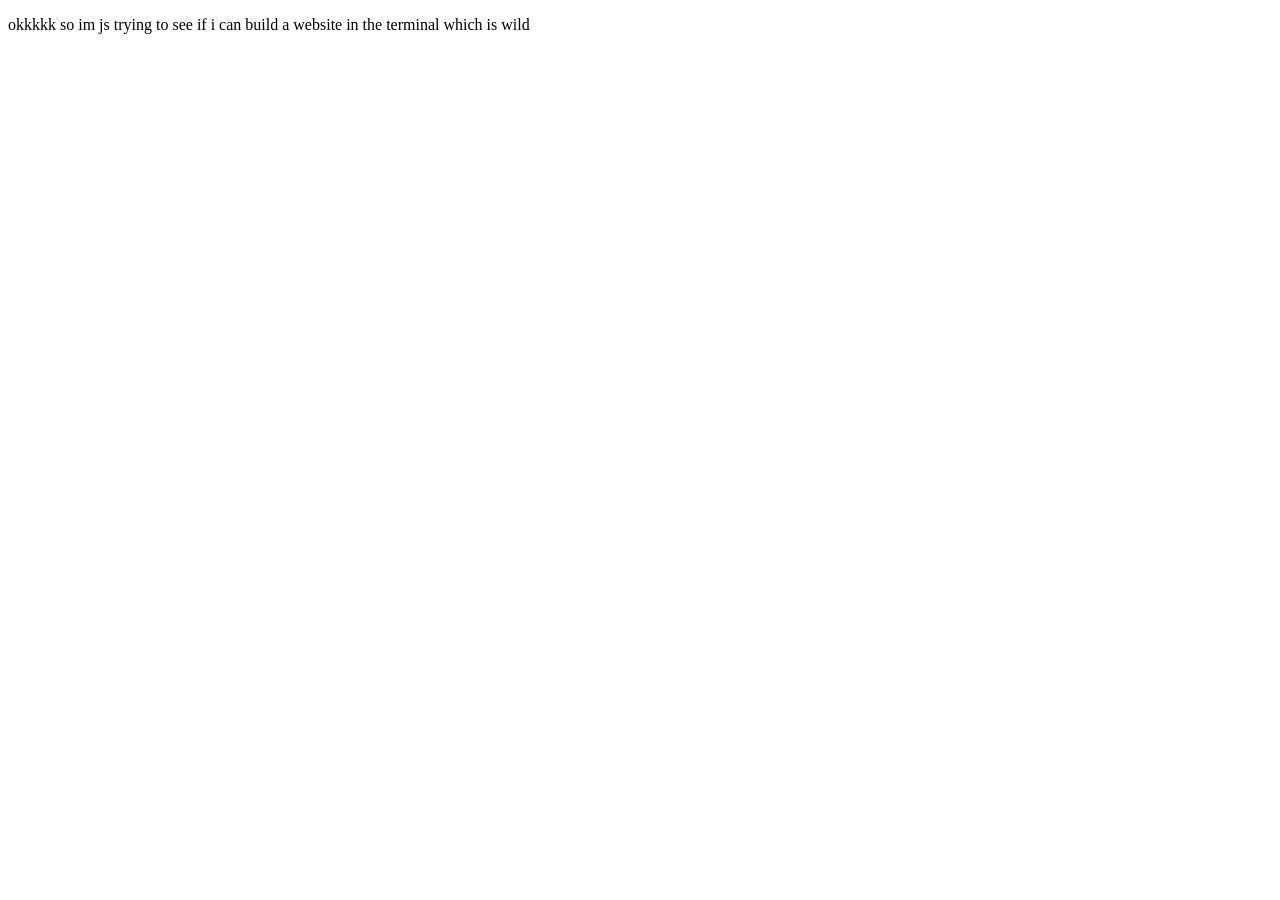
==== index.html @ 6a1ff90c "Rename web.html to index.html" ====
<!DOCTYPE html>
<html>
<head>

<link rel="stylesheet" href="style.css">

<title>APRIL 21 TEST WEBSITE</title>
<head>
<body>
<p>okkkkk so im js trying to see if i can build a website in the terminal which is wild</p>
</body>
</html>
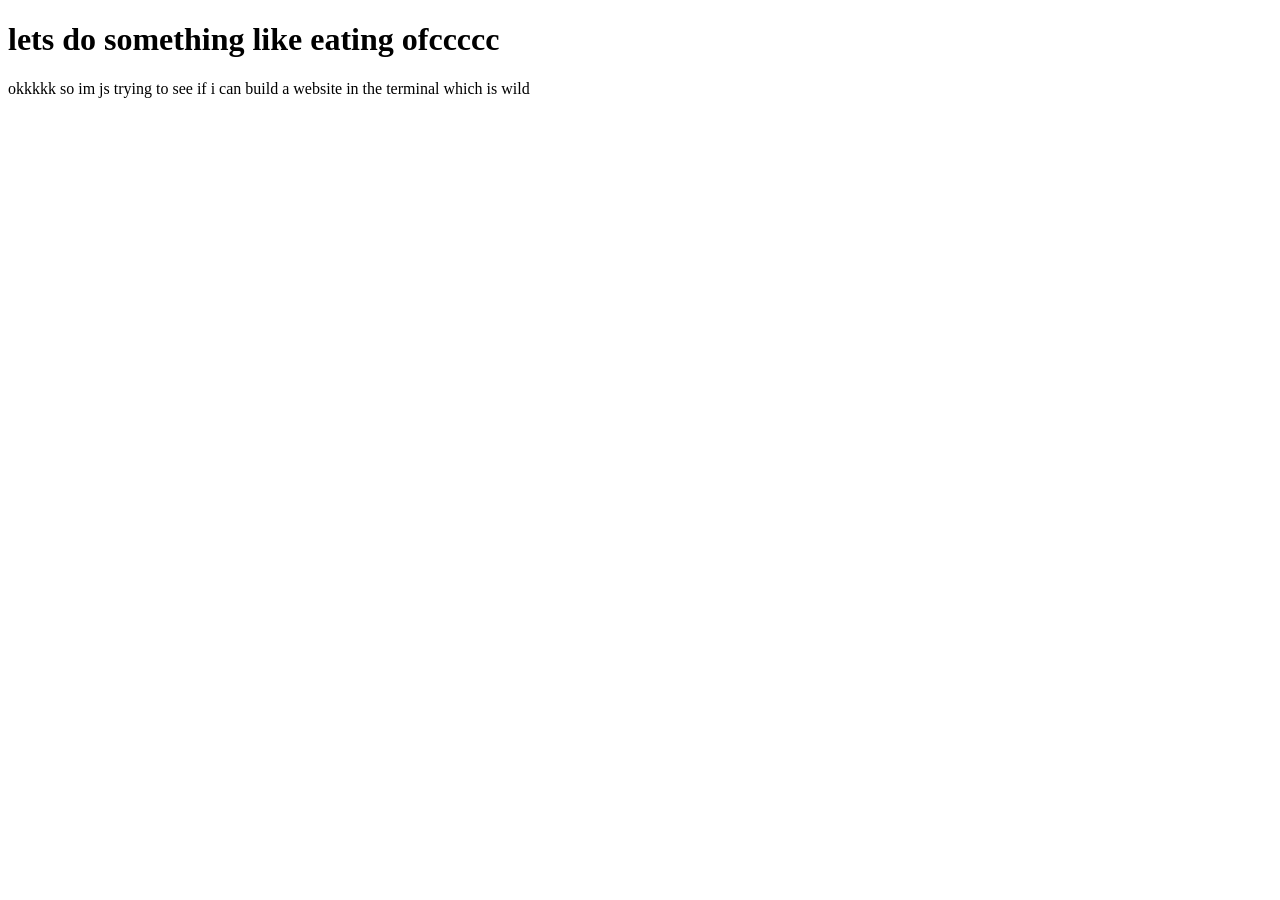
==== commit a0ee4451: "Update index.html with new content" ====
--- a/index.html
+++ b/index.html
@@ -7,6 +7,7 @@
 <title>APRIL 21 TEST WEBSITE</title>
 <head>
 <body>
+<h1>lets do something like eating ofccccc</h1>
 <p>okkkkk so im js trying to see if i can build a website in the terminal which is wild</p>
 </body>
 </html>
--- a/style.css
+++ b/style.css
@@ -0,0 +1,3 @@
+# this is test #
+
+
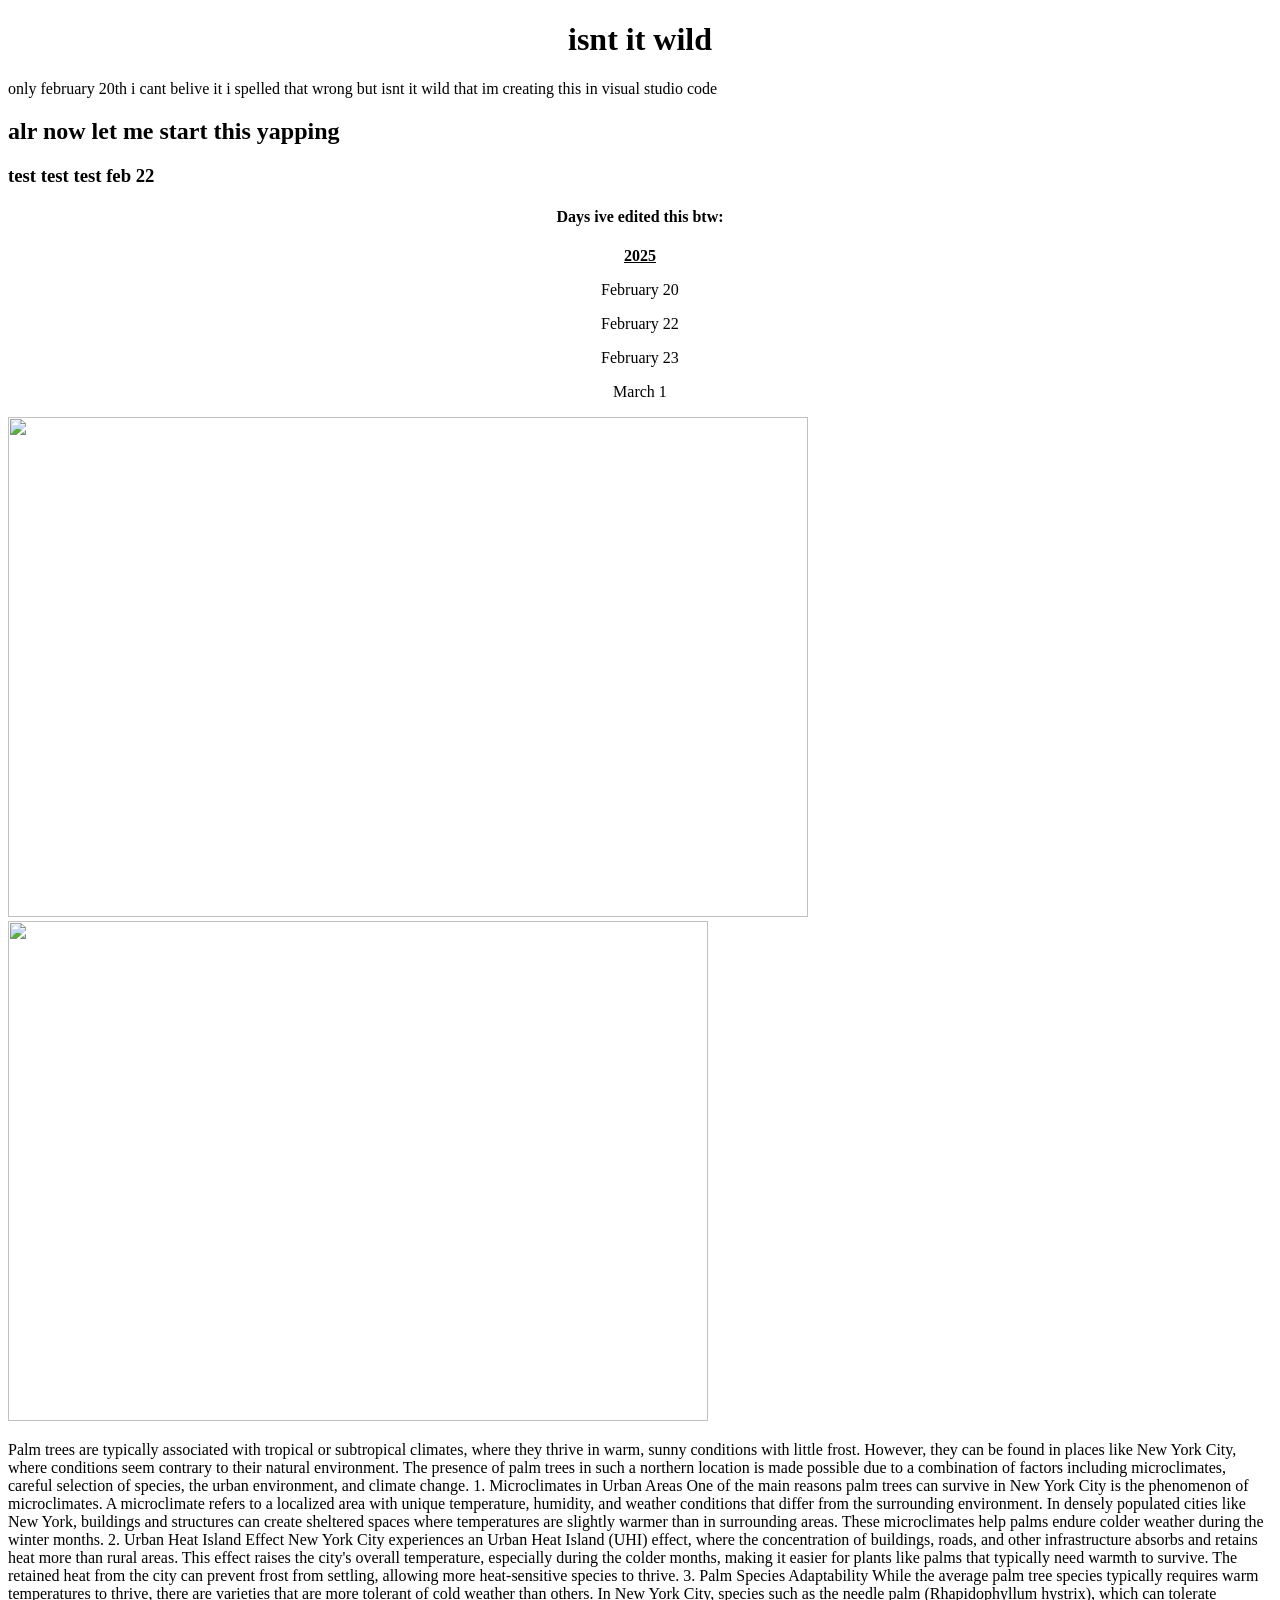
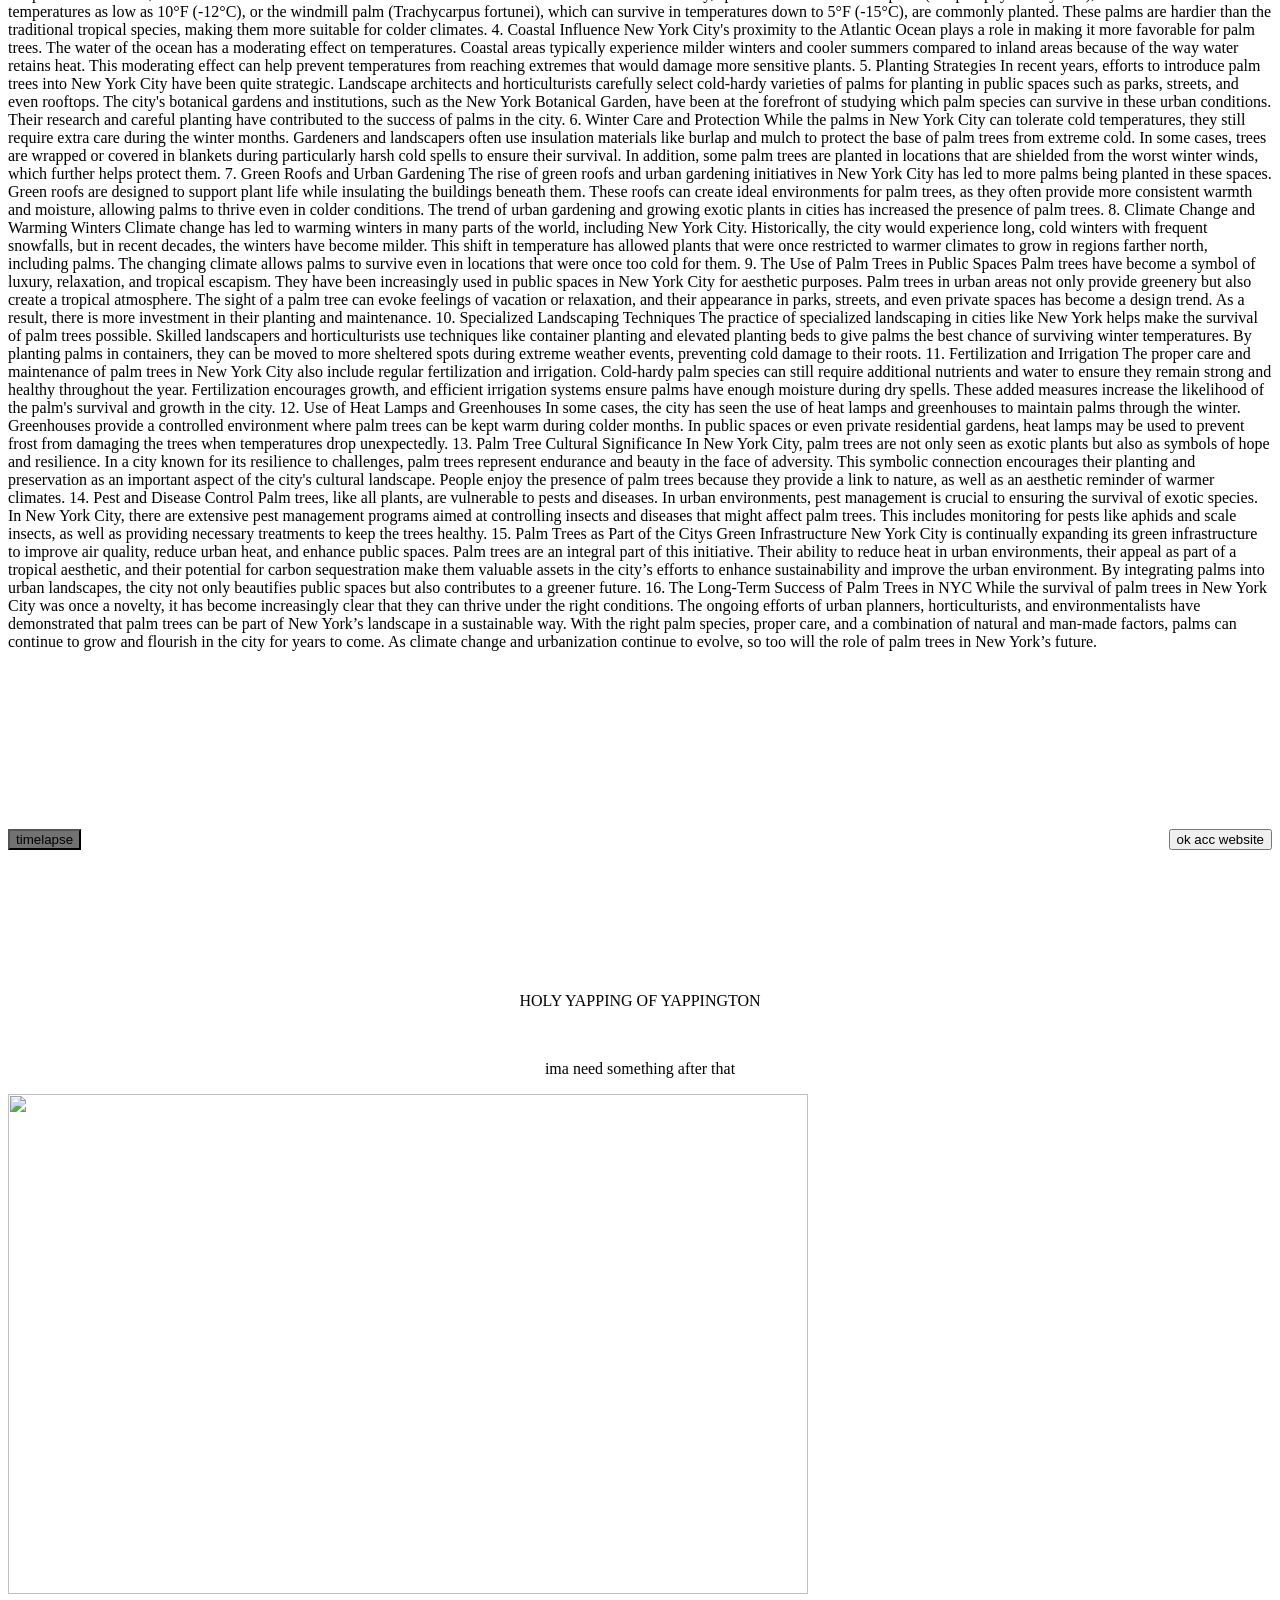
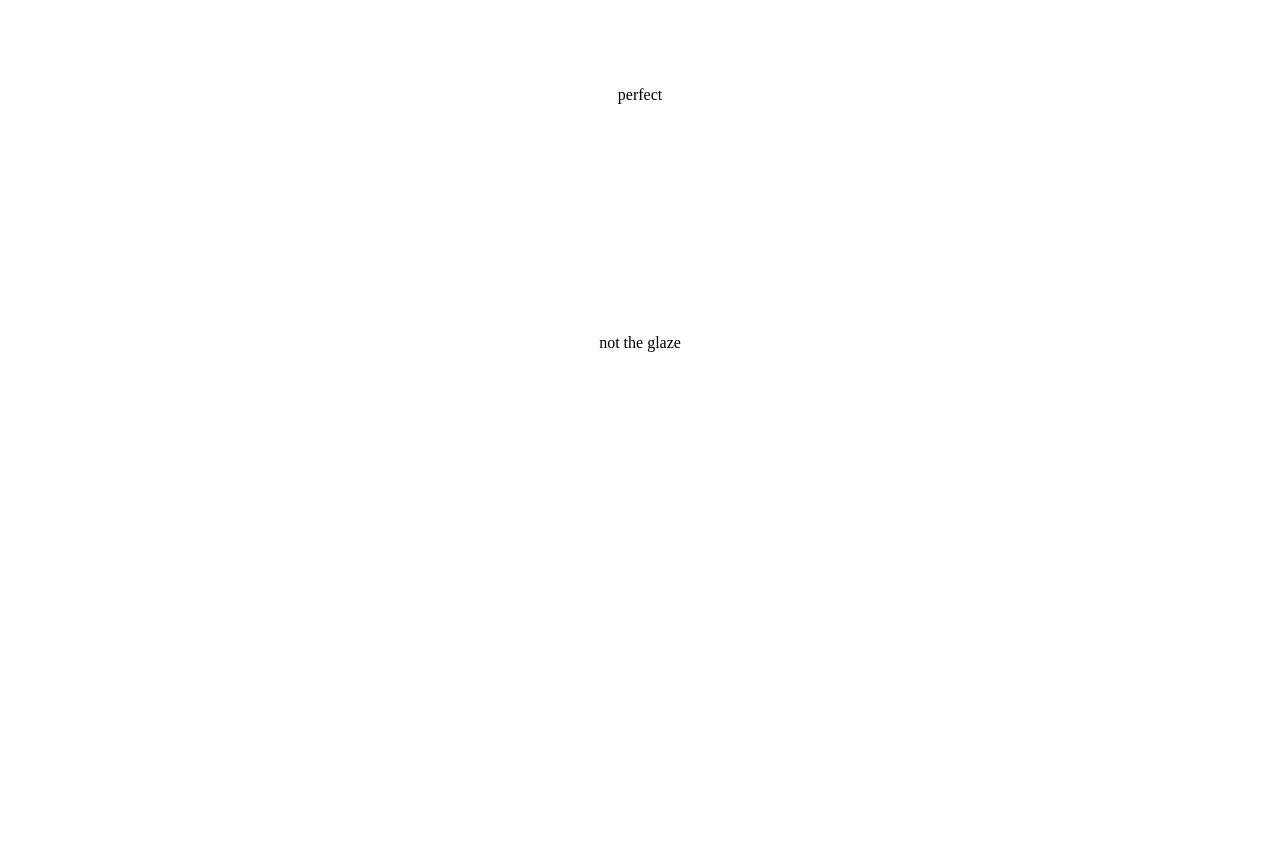
==== commit 31754500: "Update index.html" ====
--- a/index.html
+++ b/index.html
@@ -1,13 +1,160 @@
 <!DOCTYPE html>
 <html>
 <head>
+    <title>still february is crazy</title>
 
-<link rel="stylesheet" href="style.css">
+    <link rel="stylesheet" href="style.css">
 
-<title>APRIL 21 TEST WEBSITE</title>
-<head>
+</head>
 <body>
-<h1>lets do something like eating ofccccc</h1>
-<p>okkkkk so im js trying to see if i can build a website in the terminal which is wild</p>
+    <h1 style="text-align: center;">isnt it wild</h1>
+    <p>only <span class="dates">february 20th</span> i cant belive it i spelled that wrong but isnt it wild that im creating this in visual studio code</p>
+    <h2>alr now let me start this yapping</h2>
+    <h3>test test test <span class="dates">feb 22</span></h3>
+    <h4 style="text-align: center;"><span class="edited">Days ive edited this btw:</span></h4>
+    <p style="text-align: center;"><span class="years"><u><b>2025</b></u></p>
+    <p style="text-align: center;"><span class="days">February 20</span></p>
+    <p style="text-align: center;"><span class="days">February 22</span></p>
+    <p style="text-align: center;"><span class="days">February 23</span></p>
+    <p style="text-align: center;"><span class="days">March 1</span></p>
 </body>
+
+<img src="https://upload.wikimedia.org/wikipedia/commons/thumb/a/a4/Anatomy_of_a_Sunset-2.jpg/1920px-Anatomy_of_a_Sunset-2.jpg" 
+    style="height: 500px;width: 800px;"
+    class="sunset">
+
+<img src="https://seedvilleusa.com/cdn/shop/files/shutterstock_2242002875.jpg?v=1704840409&width=1946" 
+    style="height: 500px;width: 700px;"
+    class="palms">
+
+    <body>
+        <p>Palm trees are typically associated with tropical or subtropical climates, where they thrive in warm, sunny conditions with little frost. However, they can be found in places like New York City, where conditions seem contrary to their natural environment. The presence of palm trees in such a northern location is made possible due to a combination of factors including microclimates, careful selection of species, the urban environment, and climate change.
+
+        1. Microclimates in Urban Areas
+        One of the main reasons palm trees can survive in New York City is the phenomenon of microclimates. A microclimate refers to a localized area with unique temperature, humidity, and weather conditions that differ from the surrounding environment. In densely populated cities like New York, buildings and structures can create sheltered spaces where temperatures are slightly warmer than in surrounding areas. These microclimates help palms endure colder weather during the winter months.
+        
+        2. Urban Heat Island Effect
+        New York City experiences an Urban Heat Island (UHI) effect, where the concentration of buildings, roads, and other infrastructure absorbs and retains heat more than rural areas. This effect raises the city's overall temperature, especially during the colder months, making it easier for plants like palms that typically need warmth to survive. The retained heat from the city can prevent frost from settling, allowing more heat-sensitive species to thrive.
+        
+        3. Palm Species Adaptability
+        While the average palm tree species typically requires warm temperatures to thrive, there are varieties that are more tolerant of cold weather than others. In New York City, species such as the needle palm (Rhapidophyllum hystrix), which can tolerate temperatures as low as 10°F (-12°C), or the windmill palm (Trachycarpus fortunei), which can survive in temperatures down to 5°F (-15°C), are commonly planted. These palms are hardier than the traditional tropical species, making them more suitable for colder climates.
+        
+        4. Coastal Influence
+        New York City's proximity to the Atlantic Ocean plays a role in making it more favorable for palm trees. The water of the ocean has a moderating effect on temperatures. Coastal areas typically experience milder winters and cooler summers compared to inland areas because of the way water retains heat. This moderating effect can help prevent temperatures from reaching extremes that would damage more sensitive plants.
+        
+        5. Planting Strategies
+        In recent years, efforts to introduce palm trees into New York City have been quite strategic. Landscape architects and horticulturists carefully select cold-hardy varieties of palms for planting in public spaces such as parks, streets, and even rooftops. The city's botanical gardens and institutions, such as the New York Botanical Garden, have been at the forefront of studying which palm species can survive in these urban conditions. Their research and careful planting have contributed to the success of palms in the city.
+        
+        6. Winter Care and Protection
+        While the palms in New York City can tolerate cold temperatures, they still require extra care during the winter months. Gardeners and landscapers often use insulation materials like burlap and mulch to protect the base of palm trees from extreme cold. In some cases, trees are wrapped or covered in blankets during particularly harsh cold spells to ensure their survival. In addition, some palm trees are planted in locations that are shielded from the worst winter winds, which further helps protect them.
+        
+        7. Green Roofs and Urban Gardening
+        The rise of green roofs and urban gardening initiatives in New York City has led to more palms being planted in these spaces. Green roofs are designed to support plant life while insulating the buildings beneath them. These roofs can create ideal environments for palm trees, as they often provide more consistent warmth and moisture, allowing palms to thrive even in colder conditions. The trend of urban gardening and growing exotic plants in cities has increased the presence of palm trees.
+        
+        8. Climate Change and Warming Winters
+        Climate change has led to warming winters in many parts of the world, including New York City. Historically, the city would experience long, cold winters with frequent snowfalls, but in recent decades, the winters have become milder. This shift in temperature has allowed plants that were once restricted to warmer climates to grow in regions farther north, including palms. The changing climate allows palms to survive even in locations that were once too cold for them.
+        
+        9. The Use of Palm Trees in Public Spaces
+        Palm trees have become a symbol of luxury, relaxation, and tropical escapism. They have been increasingly used in public spaces in New York City for aesthetic purposes. Palm trees in urban areas not only provide greenery but also create a tropical atmosphere. The sight of a palm tree can evoke feelings of vacation or relaxation, and their appearance in parks, streets, and even private spaces has become a design trend. As a result, there is more investment in their planting and maintenance.
+        
+        10. Specialized Landscaping Techniques
+        The practice of specialized landscaping in cities like New York helps make the survival of palm trees possible. Skilled landscapers and horticulturists use techniques like container planting and elevated planting beds to give palms the best chance of surviving winter temperatures. By planting palms in containers, they can be moved to more sheltered spots during extreme weather events, preventing cold damage to their roots.
+        
+        11. Fertilization and Irrigation
+        The proper care and maintenance of palm trees in New York City also include regular fertilization and irrigation. Cold-hardy palm species can still require additional nutrients and water to ensure they remain strong and healthy throughout the year. Fertilization encourages growth, and efficient irrigation systems ensure palms have enough moisture during dry spells. These added measures increase the likelihood of the palm's survival and growth in the city.
+        
+        12. Use of Heat Lamps and Greenhouses
+        In some cases, the city has seen the use of heat lamps and greenhouses to maintain palms through the winter. Greenhouses provide a controlled environment where palm trees can be kept warm during colder months. In public spaces or even private residential gardens, heat lamps may be used to prevent frost from damaging the trees when temperatures drop unexpectedly.
+        
+        13. Palm Tree Cultural Significance
+        In New York City, palm trees are not only seen as exotic plants but also as symbols of hope and resilience. In a city known for its resilience to challenges, palm trees represent endurance and beauty in the face of adversity. This symbolic connection encourages their planting and preservation as an important aspect of the city's cultural landscape. People enjoy the presence of palm trees because they provide a link to nature, as well as an aesthetic reminder of warmer climates.
+        
+        14. Pest and Disease Control
+        Palm trees, like all plants, are vulnerable to pests and diseases. In urban environments, pest management is crucial to ensuring the survival of exotic species. In New York City, there are extensive pest management programs aimed at controlling insects and diseases that might affect palm trees. This includes monitoring for pests like aphids and scale insects, as well as providing necessary treatments to keep the trees healthy.
+        
+        15. Palm Trees as Part of the Citys Green Infrastructure
+        New York City is continually expanding its green infrastructure to improve air quality, reduce urban heat, and enhance public spaces. Palm trees are an integral part of this initiative. Their ability to reduce heat in urban environments, their appeal as part of a tropical aesthetic, and their potential for carbon sequestration make them valuable assets in the city’s efforts to enhance sustainability and improve the urban environment. By integrating palms into urban landscapes, the city not only beautifies public spaces but also contributes to a greener future.
+        
+        16. The Long-Term Success of Palm Trees in NYC
+        While the survival of palm trees in New York City was once a novelty, it has become increasingly clear that they can thrive under the right conditions. The ongoing efforts of urban planners, horticulturists, and environmentalists have demonstrated that palm trees can be part of New York’s landscape in a sustainable way. With the right palm species, proper care, and a combination of natural and man-made factors, palms can continue to grow and flourish in the city for years to come. As climate change and urbanization continue to evolve, so too will the role of palm trees in New York’s future.
+        </p>
+        <br>
+        <br>
+        <br>
+        <br>
+        <br>
+        <br>
+        <br>
+        <br>
+        <br>
+    <a href="https://youtu.be/djE4m9NjlfI">
+        <button style="background-color: rgb(114, 114, 114);"><span class="button">timelapse</span></button>
+    </a>
+    <a href="ok acc.html">
+        <button style="float: right;"><span class="button2">ok acc website</span></button>
+       
+    </a>
+        <br>
+        <br>
+        <br>
+        <br>
+        <br>
+        <br>
+        <br>
+        <br>
+        <p style="text-align: center;"><span class=yap1>HOLY YAPPING OF YAPPINGTON</span></p>
+<br>
+        <p style="text-align: center;"><span class=yap2>ima need something after that</span></p>
+        </body>
+
+
+
+        <img src="https://media.istockphoto.com/id/503096289/photo/apple-juice-pouring-from-red-apples-into-a-glass.jpg?s=612x612&w=0&k=20&c=IUX6P386QI4V2641c8zYmnVl52nJMhhsCA2rUctHjqM=" 
+    style="height: 500px;width: 800px;"
+    class="aj1">
+<br>
+<br>
+<br>
+<br>
+<br>
+
+    <p style="text-align: center;"><span class="yap2">perfect</span></p>
+    <br>
+<br>
+<br>
+<br>
+<br>
+<br>
+<br>
+<br>
+<br>
+<br>
+<br>
+<p style="text-align: center;"><span class="ntg">not the</span><span class="glaze"> glaze</span></p>
+<br>
+<br>
+<br>
+<br>
+<br>
+<br>
+<br>
+<br>
+<br>
+<br>
+<br>
+<br>
+<br>
+<br>
+<br>
+<br>
+<br>
+<br>
+<br>
+<br>
+<br>
+<br>
+<br>
+<br>
+<br>
+<br>
 </html>
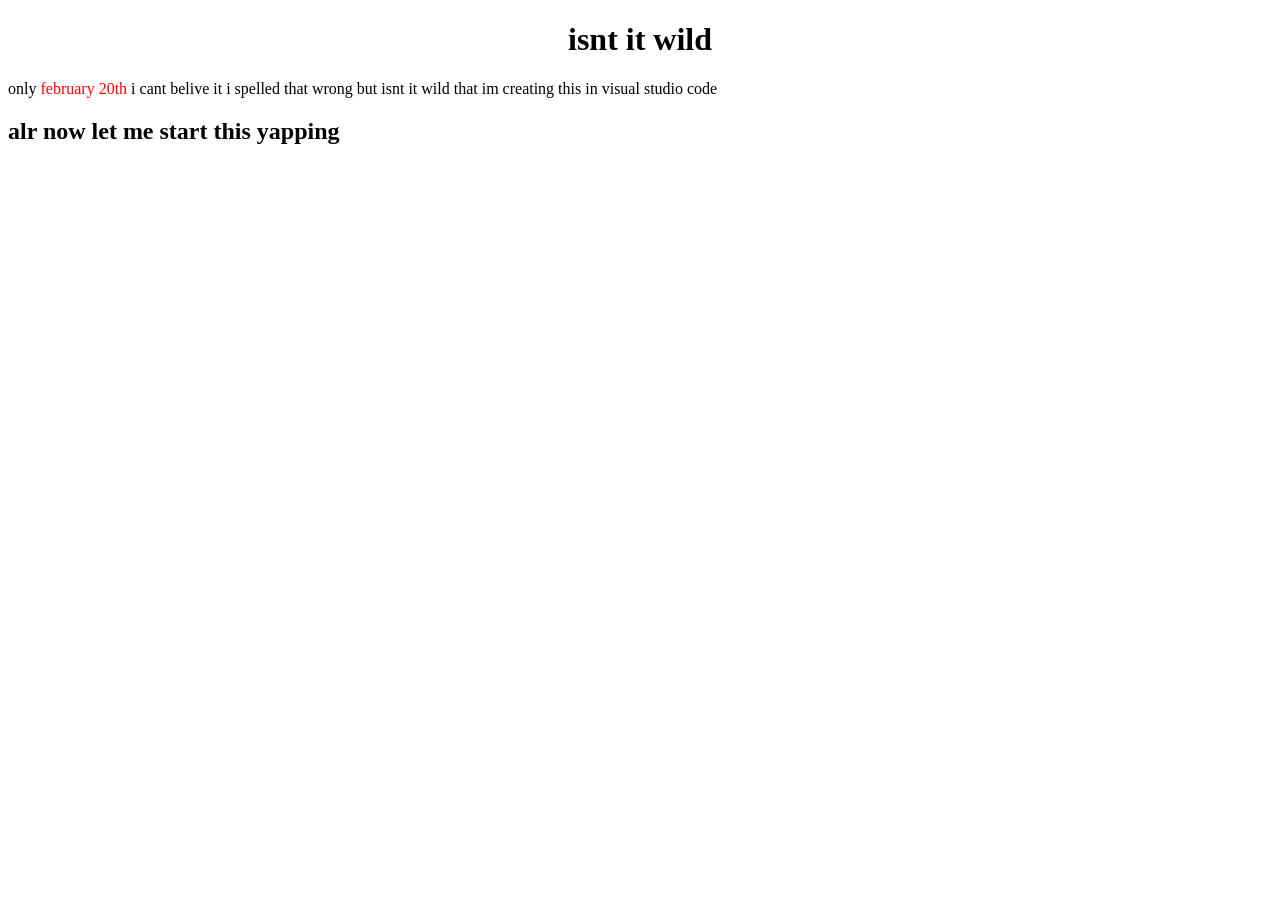
==== commit 5c4a501d: "Update index.html" ====
--- a/index.html
+++ b/index.html
@@ -10,151 +10,6 @@
     <h1 style="text-align: center;">isnt it wild</h1>
     <p>only <span class="dates">february 20th</span> i cant belive it i spelled that wrong but isnt it wild that im creating this in visual studio code</p>
     <h2>alr now let me start this yapping</h2>
-    <h3>test test test <span class="dates">feb 22</span></h3>
-    <h4 style="text-align: center;"><span class="edited">Days ive edited this btw:</span></h4>
-    <p style="text-align: center;"><span class="years"><u><b>2025</b></u></p>
-    <p style="text-align: center;"><span class="days">February 20</span></p>
-    <p style="text-align: center;"><span class="days">February 22</span></p>
-    <p style="text-align: center;"><span class="days">February 23</span></p>
-    <p style="text-align: center;"><span class="days">March 1</span></p>
 </body>
+</html>
 
-<img src="https://upload.wikimedia.org/wikipedia/commons/thumb/a/a4/Anatomy_of_a_Sunset-2.jpg/1920px-Anatomy_of_a_Sunset-2.jpg" 
-    style="height: 500px;width: 800px;"
-    class="sunset">
-
-<img src="https://seedvilleusa.com/cdn/shop/files/shutterstock_2242002875.jpg?v=1704840409&width=1946" 
-    style="height: 500px;width: 700px;"
-    class="palms">
-
-    <body>
-        <p>Palm trees are typically associated with tropical or subtropical climates, where they thrive in warm, sunny conditions with little frost. However, they can be found in places like New York City, where conditions seem contrary to their natural environment. The presence of palm trees in such a northern location is made possible due to a combination of factors including microclimates, careful selection of species, the urban environment, and climate change.
-
-        1. Microclimates in Urban Areas
-        One of the main reasons palm trees can survive in New York City is the phenomenon of microclimates. A microclimate refers to a localized area with unique temperature, humidity, and weather conditions that differ from the surrounding environment. In densely populated cities like New York, buildings and structures can create sheltered spaces where temperatures are slightly warmer than in surrounding areas. These microclimates help palms endure colder weather during the winter months.
-        
-        2. Urban Heat Island Effect
-        New York City experiences an Urban Heat Island (UHI) effect, where the concentration of buildings, roads, and other infrastructure absorbs and retains heat more than rural areas. This effect raises the city's overall temperature, especially during the colder months, making it easier for plants like palms that typically need warmth to survive. The retained heat from the city can prevent frost from settling, allowing more heat-sensitive species to thrive.
-        
-        3. Palm Species Adaptability
-        While the average palm tree species typically requires warm temperatures to thrive, there are varieties that are more tolerant of cold weather than others. In New York City, species such as the needle palm (Rhapidophyllum hystrix), which can tolerate temperatures as low as 10°F (-12°C), or the windmill palm (Trachycarpus fortunei), which can survive in temperatures down to 5°F (-15°C), are commonly planted. These palms are hardier than the traditional tropical species, making them more suitable for colder climates.
-        
-        4. Coastal Influence
-        New York City's proximity to the Atlantic Ocean plays a role in making it more favorable for palm trees. The water of the ocean has a moderating effect on temperatures. Coastal areas typically experience milder winters and cooler summers compared to inland areas because of the way water retains heat. This moderating effect can help prevent temperatures from reaching extremes that would damage more sensitive plants.
-        
-        5. Planting Strategies
-        In recent years, efforts to introduce palm trees into New York City have been quite strategic. Landscape architects and horticulturists carefully select cold-hardy varieties of palms for planting in public spaces such as parks, streets, and even rooftops. The city's botanical gardens and institutions, such as the New York Botanical Garden, have been at the forefront of studying which palm species can survive in these urban conditions. Their research and careful planting have contributed to the success of palms in the city.
-        
-        6. Winter Care and Protection
-        While the palms in New York City can tolerate cold temperatures, they still require extra care during the winter months. Gardeners and landscapers often use insulation materials like burlap and mulch to protect the base of palm trees from extreme cold. In some cases, trees are wrapped or covered in blankets during particularly harsh cold spells to ensure their survival. In addition, some palm trees are planted in locations that are shielded from the worst winter winds, which further helps protect them.
-        
-        7. Green Roofs and Urban Gardening
-        The rise of green roofs and urban gardening initiatives in New York City has led to more palms being planted in these spaces. Green roofs are designed to support plant life while insulating the buildings beneath them. These roofs can create ideal environments for palm trees, as they often provide more consistent warmth and moisture, allowing palms to thrive even in colder conditions. The trend of urban gardening and growing exotic plants in cities has increased the presence of palm trees.
-        
-        8. Climate Change and Warming Winters
-        Climate change has led to warming winters in many parts of the world, including New York City. Historically, the city would experience long, cold winters with frequent snowfalls, but in recent decades, the winters have become milder. This shift in temperature has allowed plants that were once restricted to warmer climates to grow in regions farther north, including palms. The changing climate allows palms to survive even in locations that were once too cold for them.
-        
-        9. The Use of Palm Trees in Public Spaces
-        Palm trees have become a symbol of luxury, relaxation, and tropical escapism. They have been increasingly used in public spaces in New York City for aesthetic purposes. Palm trees in urban areas not only provide greenery but also create a tropical atmosphere. The sight of a palm tree can evoke feelings of vacation or relaxation, and their appearance in parks, streets, and even private spaces has become a design trend. As a result, there is more investment in their planting and maintenance.
-        
-        10. Specialized Landscaping Techniques
-        The practice of specialized landscaping in cities like New York helps make the survival of palm trees possible. Skilled landscapers and horticulturists use techniques like container planting and elevated planting beds to give palms the best chance of surviving winter temperatures. By planting palms in containers, they can be moved to more sheltered spots during extreme weather events, preventing cold damage to their roots.
-        
-        11. Fertilization and Irrigation
-        The proper care and maintenance of palm trees in New York City also include regular fertilization and irrigation. Cold-hardy palm species can still require additional nutrients and water to ensure they remain strong and healthy throughout the year. Fertilization encourages growth, and efficient irrigation systems ensure palms have enough moisture during dry spells. These added measures increase the likelihood of the palm's survival and growth in the city.
-        
-        12. Use of Heat Lamps and Greenhouses
-        In some cases, the city has seen the use of heat lamps and greenhouses to maintain palms through the winter. Greenhouses provide a controlled environment where palm trees can be kept warm during colder months. In public spaces or even private residential gardens, heat lamps may be used to prevent frost from damaging the trees when temperatures drop unexpectedly.
-        
-        13. Palm Tree Cultural Significance
-        In New York City, palm trees are not only seen as exotic plants but also as symbols of hope and resilience. In a city known for its resilience to challenges, palm trees represent endurance and beauty in the face of adversity. This symbolic connection encourages their planting and preservation as an important aspect of the city's cultural landscape. People enjoy the presence of palm trees because they provide a link to nature, as well as an aesthetic reminder of warmer climates.
-        
-        14. Pest and Disease Control
-        Palm trees, like all plants, are vulnerable to pests and diseases. In urban environments, pest management is crucial to ensuring the survival of exotic species. In New York City, there are extensive pest management programs aimed at controlling insects and diseases that might affect palm trees. This includes monitoring for pests like aphids and scale insects, as well as providing necessary treatments to keep the trees healthy.
-        
-        15. Palm Trees as Part of the Citys Green Infrastructure
-        New York City is continually expanding its green infrastructure to improve air quality, reduce urban heat, and enhance public spaces. Palm trees are an integral part of this initiative. Their ability to reduce heat in urban environments, their appeal as part of a tropical aesthetic, and their potential for carbon sequestration make them valuable assets in the city’s efforts to enhance sustainability and improve the urban environment. By integrating palms into urban landscapes, the city not only beautifies public spaces but also contributes to a greener future.
-        
-        16. The Long-Term Success of Palm Trees in NYC
-        While the survival of palm trees in New York City was once a novelty, it has become increasingly clear that they can thrive under the right conditions. The ongoing efforts of urban planners, horticulturists, and environmentalists have demonstrated that palm trees can be part of New York’s landscape in a sustainable way. With the right palm species, proper care, and a combination of natural and man-made factors, palms can continue to grow and flourish in the city for years to come. As climate change and urbanization continue to evolve, so too will the role of palm trees in New York’s future.
-        </p>
-        <br>
-        <br>
-        <br>
-        <br>
-        <br>
-        <br>
-        <br>
-        <br>
-        <br>
-    <a href="https://youtu.be/djE4m9NjlfI">
-        <button style="background-color: rgb(114, 114, 114);"><span class="button">timelapse</span></button>
-    </a>
-    <a href="ok acc.html">
-        <button style="float: right;"><span class="button2">ok acc website</span></button>
-       
-    </a>
-        <br>
-        <br>
-        <br>
-        <br>
-        <br>
-        <br>
-        <br>
-        <br>
-        <p style="text-align: center;"><span class=yap1>HOLY YAPPING OF YAPPINGTON</span></p>
-<br>
-        <p style="text-align: center;"><span class=yap2>ima need something after that</span></p>
-        </body>
-
-
-
-        <img src="https://media.istockphoto.com/id/503096289/photo/apple-juice-pouring-from-red-apples-into-a-glass.jpg?s=612x612&w=0&k=20&c=IUX6P386QI4V2641c8zYmnVl52nJMhhsCA2rUctHjqM=" 
-    style="height: 500px;width: 800px;"
-    class="aj1">
-<br>
-<br>
-<br>
-<br>
-<br>
-
-    <p style="text-align: center;"><span class="yap2">perfect</span></p>
-    <br>
-<br>
-<br>
-<br>
-<br>
-<br>
-<br>
-<br>
-<br>
-<br>
-<br>
-<p style="text-align: center;"><span class="ntg">not the</span><span class="glaze"> glaze</span></p>
-<br>
-<br>
-<br>
-<br>
-<br>
-<br>
-<br>
-<br>
-<br>
-<br>
-<br>
-<br>
-<br>
-<br>
-<br>
-<br>
-<br>
-<br>
-<br>
-<br>
-<br>
-<br>
-<br>
-<br>
-<br>
-<br>
-</html>
--- a/style.css
+++ b/style.css
@@ -1,3 +1,64 @@
-# this is test #
+/*IMAGE ALIGNMENTS*/
+.sunset{
+    display: block;
+    margin-right: auto;
+    float: left;
+}
+.palms{
+    display: block;
+    margin-left: auto;
+    float: right;
+}
+.aj1{
+    display: block;
+    margin-left: auto;
+    margin-right: auto;
+}
 
+/* TEXT SIZES, FONTS, & COLORS */
+.dates{
+    color: #ff0000;
+}
+.edited{
+    font-size: xx-large;
+    font-family: Arial, Helvetica, sans-serif;
+}
+.years{
+    font-size: x-large;
+    font-family: Arial, Helvetica, sans-serif;
 
+}
+.days{
+    font-size: larger;
+    font-family: Arial, Helvetica, sans-serif;
+}
+.yap1{
+    font-size: xx-large;
+    font-family: Impact, Haettenschweiler, 'Arial Narrow Bold', sans-serif;
+    color: #160738;
+}
+.yap2{
+    font-size: x-large;
+    font-family: sans-serif;
+    color: #000000;
+}
+.button{
+    font-size: 70px;
+    font-family: Arial, Helvetica, sans-serif;
+    color: black
+}
+.button2{
+    font-size: 70px;
+    font-family: Arial, Helvetica, sans-serif;
+    color: black;
+    background-color: rgb(2, 255, 40);
+}
+.ntg{
+    font-size: 200px;
+    font-family: 'Segoe UI', Tahoma, Geneva, Verdana, sans-serif;
+}
+.glaze{
+    font-size: 200px;
+    font-family: 'Segoe UI', Tahoma, Geneva, Verdana, sans-serif;
+    color: #ac0942;
+}
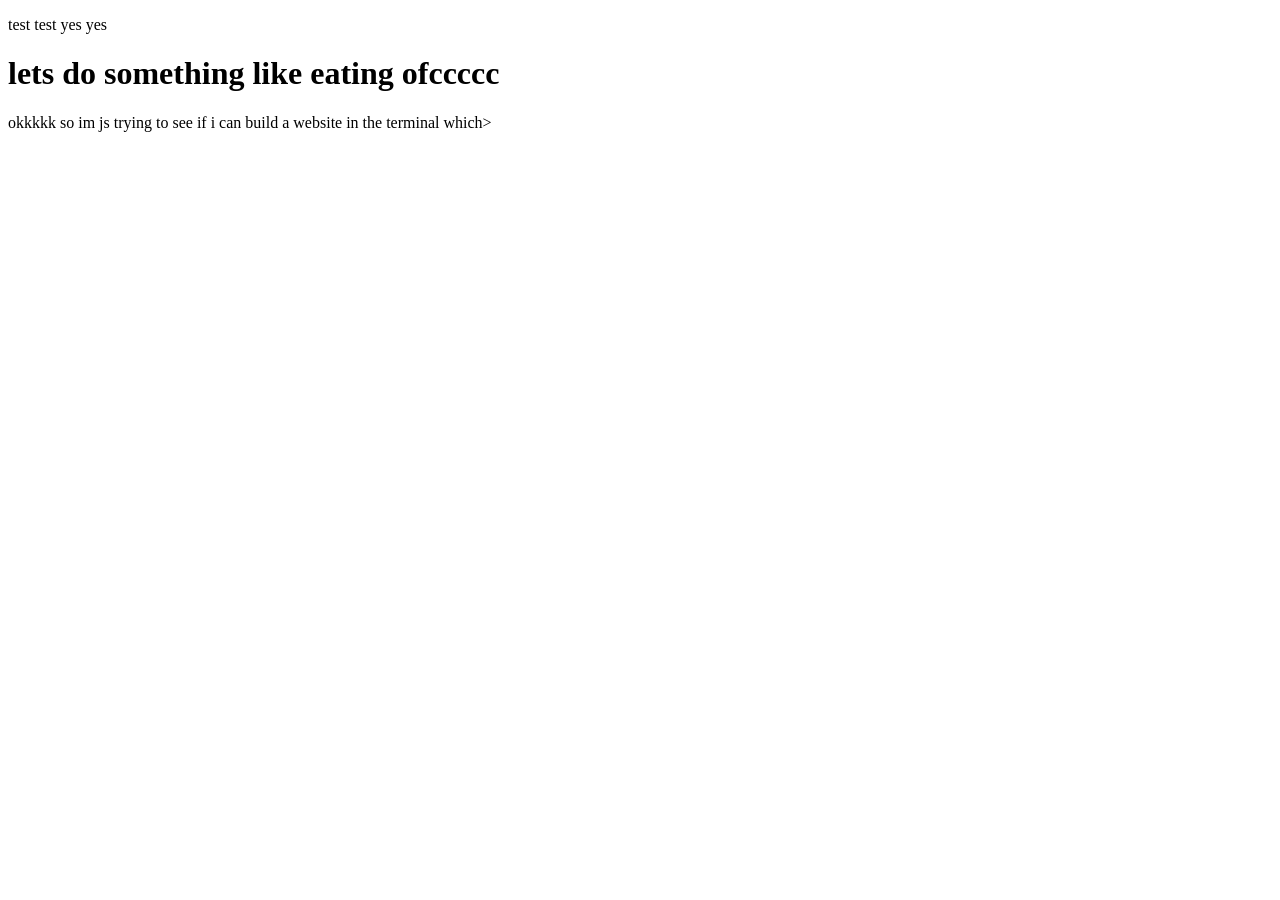
==== commit 3e93d78f: "Update index.html" ====
--- a/index.html
+++ b/index.html
@@ -1,15 +1,15 @@
 <!DOCTYPE html>
 <html>
 <head>
-    <title>still february is crazy</title>
 
-    <link rel="stylesheet" href="style.css">
+<link rel="stylesheet" href="style.css">
 
-</head>
+<title>APRIL 21 TEST WEBSITE</title>
+<p>test test yes yes</p>
+<head>
 <body>
-    <h1 style="text-align: center;">isnt it wild</h1>
-    <p>only <span class="dates">february 20th</span> i cant belive it i spelled that wrong but isnt it wild that im creating this in visual studio code</p>
-    <h2>alr now let me start this yapping</h2>
+<h1>lets do something like eating ofccccc</h1>
+<p>okkkkk so im js trying to see if i can build a website in the terminal which>
 </body>
 </html>
 
